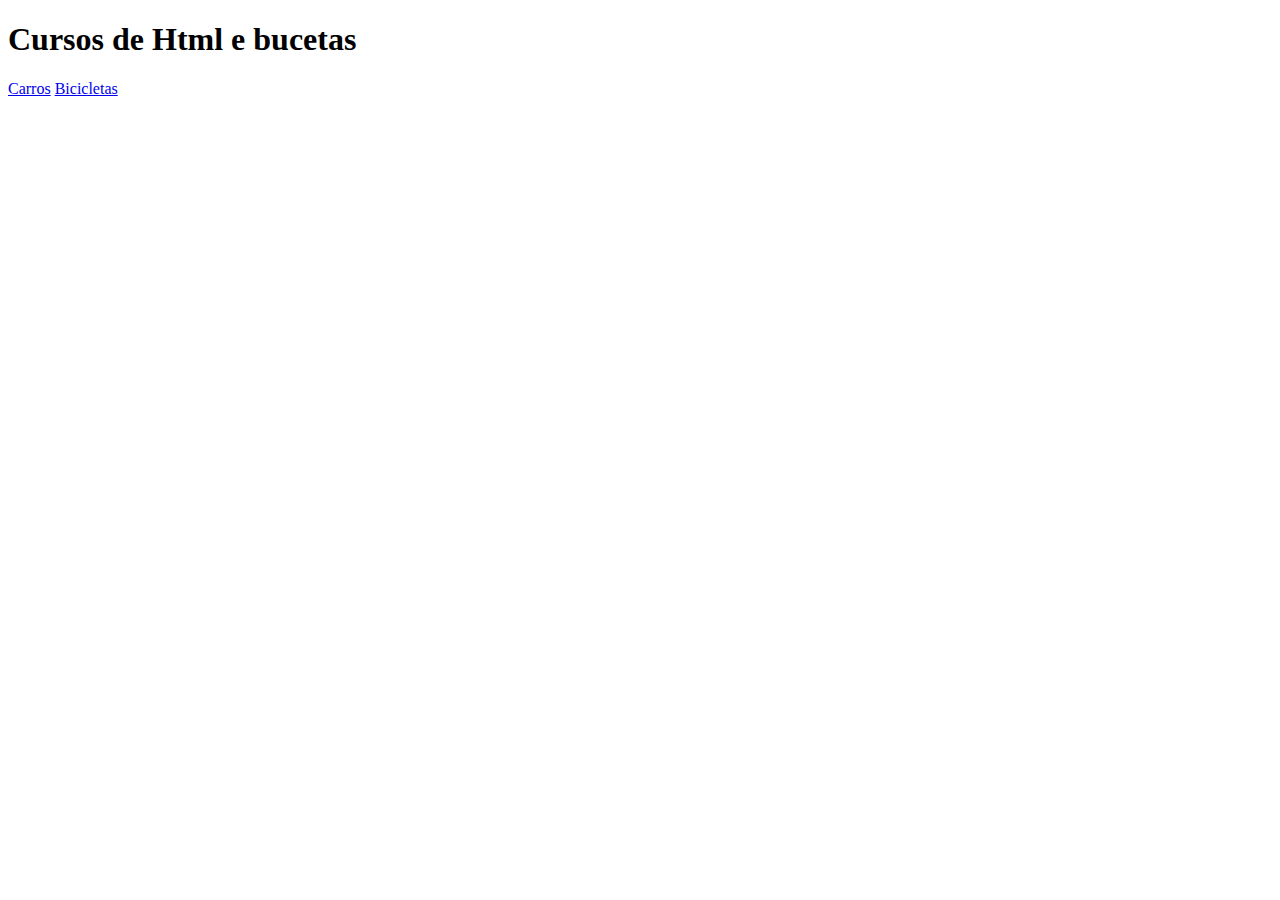
==== index.html @ abab0226 "Meu Projeto Origamid" ====
<!DOCTYPE html>
<html>
    <head>
        <meta charset="UTF-8">
        <title> Cursos de Html </title>
    </head>
    <body>
        <h1>Cursos de Html e bucetas</h1>
        <a href="/produtos/carros.html">Carros</a>
        <a href="/produtos/bicicletas.html">Bicicletas</a>


    </body>
</html>
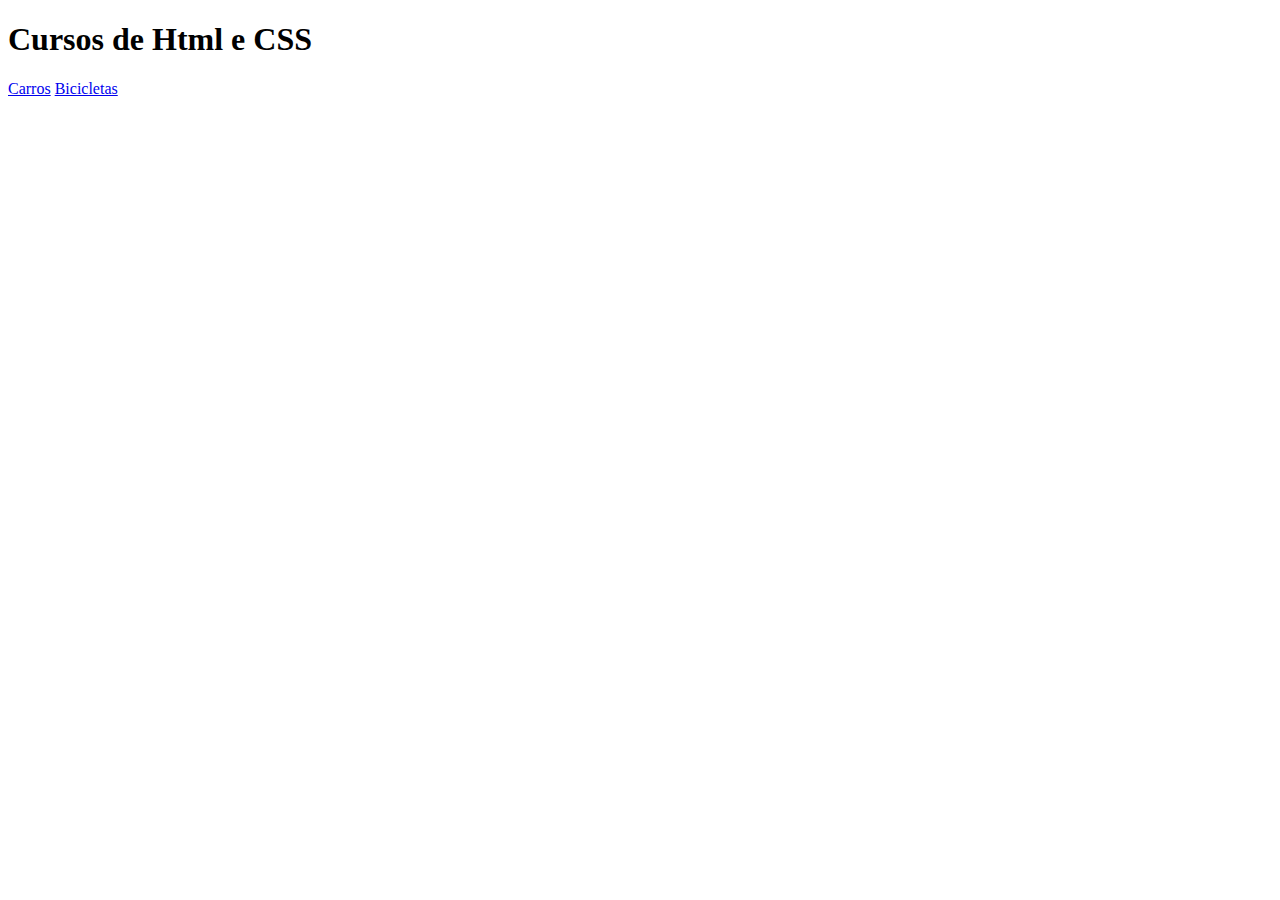
==== commit 11f39a6a: "Update index.html" ====
--- a/index.html
+++ b/index.html
@@ -5,10 +5,10 @@
         <title> Cursos de Html </title>
     </head>
     <body>
-        <h1>Cursos de Html e bucetas</h1>
+        <h1>Cursos de Html e CSS</h1>
         <a href="/produtos/carros.html">Carros</a>
         <a href="/produtos/bicicletas.html">Bicicletas</a>
 
 
     </body>
-</html>+</html>
